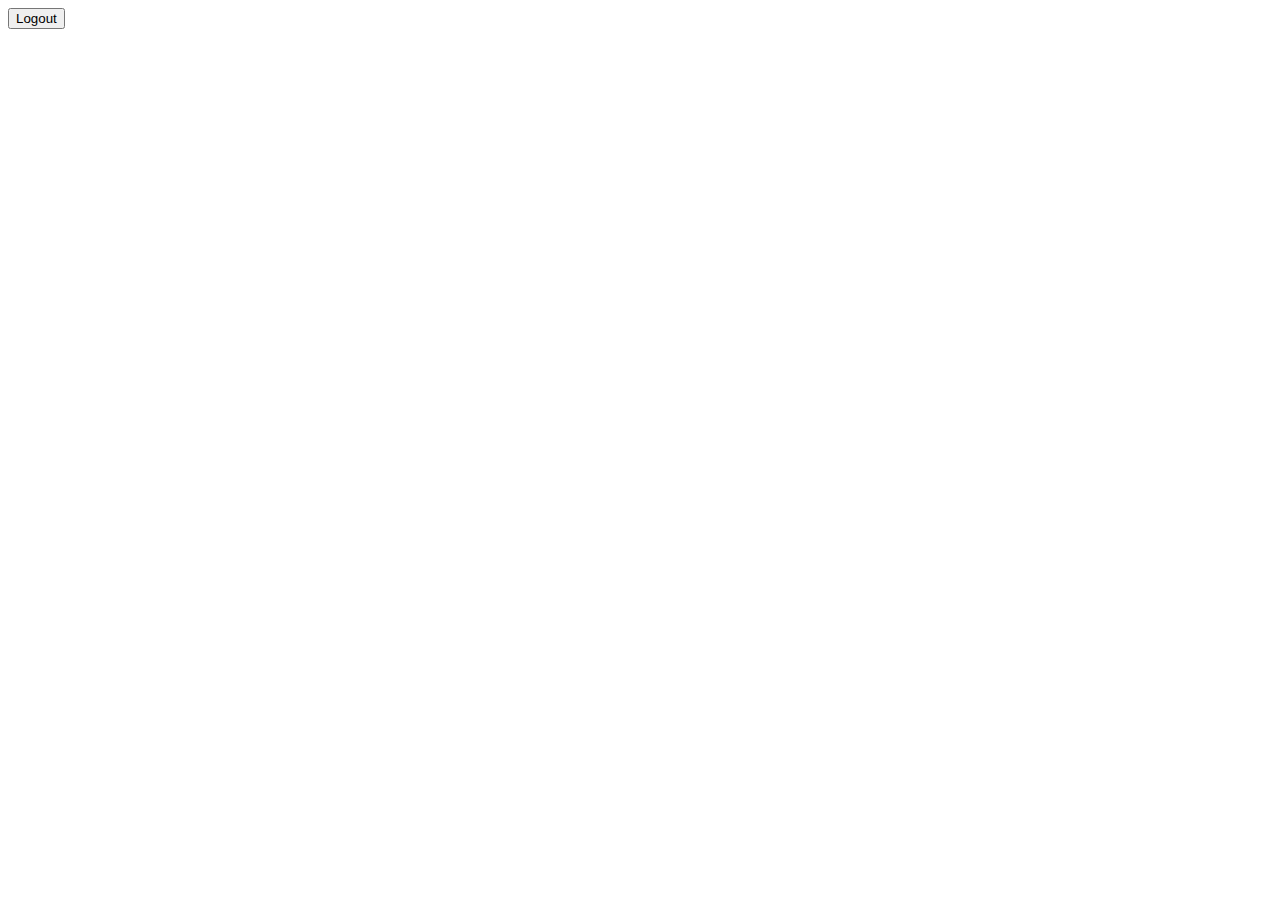
==== index.html @ 336c6ced "Updated index title." ====
<!DOCTYPE html>
<html lang="en">
<head>
    <meta charset="UTF-8">
    <title>Chat</title>
</head>
<body>

<div class="container">
    <div id="user-info"></div>
    <button id="logoutButton">Logout</button>
</div>

<script src="https://www.gstatic.com/firebasejs/4.10.1/firebase.js"></script>
<script src="scripts/initialize.js"></script>
<script src="https://ajax.googleapis.com/ajax/libs/jquery/3.3.1/jquery.min.js"></script>
<script src="scripts/index.js"></script>
</body>
</html>
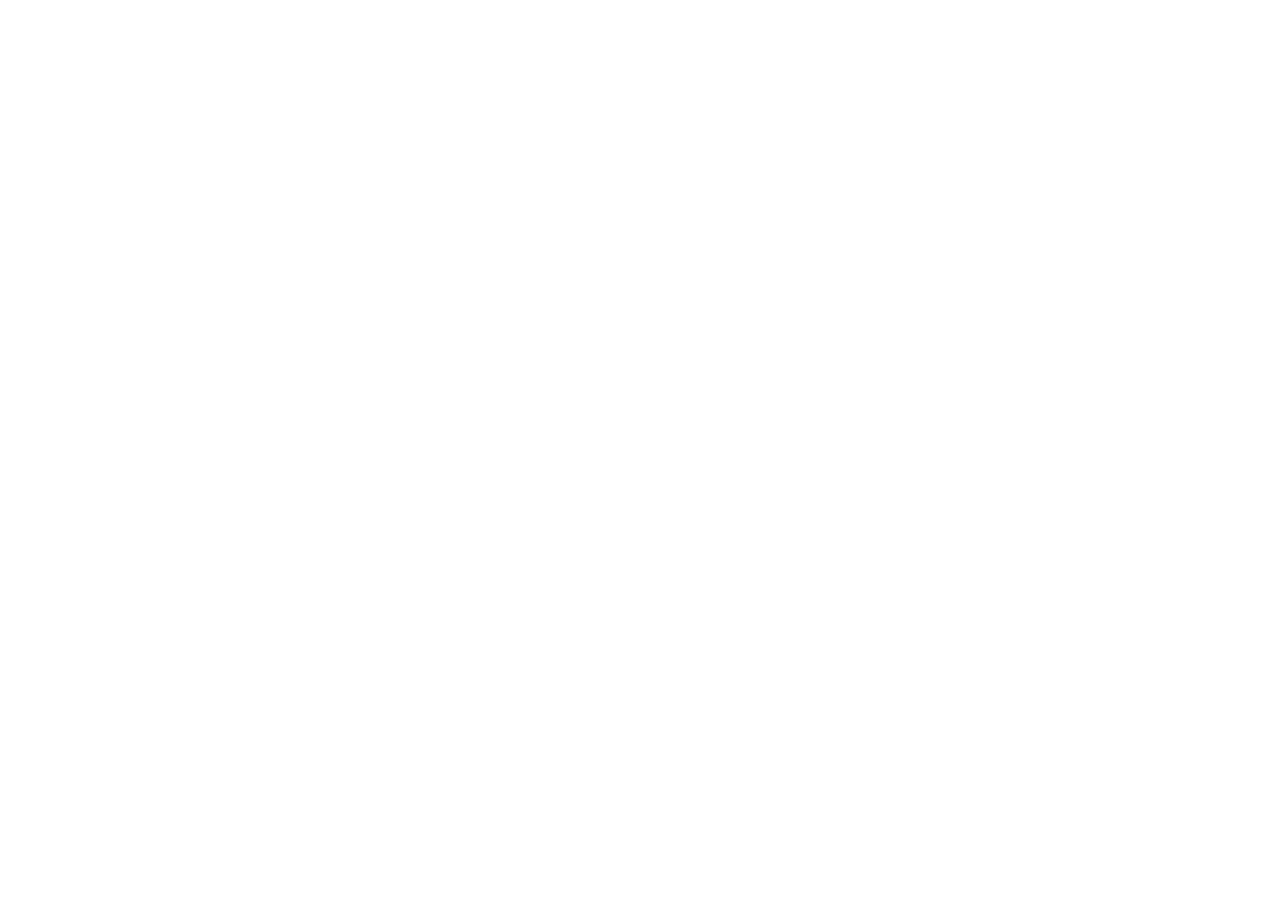
==== commit b4e230df: "Final version updated," ====
--- a/index.html
+++ b/index.html
@@ -2,14 +2,61 @@
 <html lang="en">
 <head>
     <meta charset="UTF-8">
+    <link rel="stylesheet" href="styles/style.css">
     <title>Chat</title>
 </head>
 <body>
 
-<div class="container">
-    <div id="user-info"></div>
-    <button id="logoutButton">Logout</button>
+
+<div id="chat-container">
+    <div class="sidebar">
+        <div id="main-avatar"></div>
+        <h2 id="main-username"></h2>
+        <h3>Rooms</h3>
+        <ul id="chatRooms">
+            <li class="chatRoom current" data-tab="generalChat">#General</li>
+            <li class="chatRoom" data-tab="socialChat">#Social</li>
+            <li class="chatRoom" data-tab="workChat">#Work</li>
+        </ul>
+        <h3>Users</h3>
+        <ul id="usersStatus">
+            <li>Kalle Anka</li>
+            <li>Patrik</li>
+            <li>Lisa</li>
+            <li>Fredrik</li>
+        </ul>
+        <div id="logOut">
+            <button id="logout-button">Logout</button>
+        </div>
+    </div>
+
+    <div class="main">
+        <div id="generalChat" class="chatRoom-content current">
+            <h2>General</h2>
+        </div>
+        <div id="socialChat" class="chatRoom-content">
+            <h2>Social</h2>
+        </div>
+        <div id="workChat" class="chatRoom-content">
+            <h2>Work</h2>
+        </div>
+        <div id="bottom">
+            <input type="text" id="chatMsg">
+            <button id="sendMsgButton" class="generalChat">Send</button>
+        </div>
+    </div>
 </div>
+
+
+<div id="login-container">
+    <h2>Login</h2>
+    <input type="text" id="login-email" placeholder="Email..">
+    <input type="password" id="login-password" placeholder="Password..">
+    <button id="login-button">Login</button>
+    <a href="signup.html">Signup</a>
+</div>
+
+
 
 <script src="https://www.gstatic.com/firebasejs/4.10.1/firebase.js"></script>
 <script src="scripts/initialize.js"></script>
--- a/styles/style.css
+++ b/styles/style.css
@@ -0,0 +1,318 @@
+@import url(https://fonts.googleapis.com/css?family=Lato:400,700);
+
+body {
+    box-sizing: border-box;
+    background-color: #fff;
+    padding: 0;
+    margin: 0;
+    font-family: "Lato", Arial, sans-serif;
+    overflow: hidden;
+}
+
+.main {
+    margin-left: 200px;
+    position: relative;
+    overflow: hidden;
+    background-color: #fff;
+    height: 100%;
+}
+
+.sidebar {
+    height: 100%;
+    width: 200px;
+    position: fixed;
+    z-index: 1;
+    top: 0;
+    left: 0;
+    background-color: #2a2a2a;
+    overflow-x: hidden;
+    padding-top: 20px;
+}
+
+/* Sidebar Styles */
+
+.sidebar h2 {
+    color: #eee;
+    text-align: center;
+    border-bottom: 1px solid grey;
+    padding: 15px;
+    margin: 0 0 50px 0;
+    font-size: 22px;
+}
+
+.sidebar h3 {
+    color: #eee;
+    margin: 10px 25px;
+    font-size: 20px;
+}
+
+.sidebar img {
+    display: block;
+    margin: 0 auto;
+    border-radius: 50%;
+    width: 100px;
+    height: auto;
+}
+
+/* Chat Rooms in sidebar */
+
+#chatRooms {
+    padding: 0;
+    font-size: 16px;
+    line-height: 24px;
+    margin: 0;
+    margin-bottom: 50px;
+}
+
+#chatRooms li {
+    list-style-type: none;
+    display: block;
+    text-decoration: none;
+    color: #aaa;
+    margin: 0;
+    border: none;
+    padding: 5px 25px;
+    transition: 0.3s;
+    -webkit-transition: 0.3s;
+    -moz-transition: 0.3s;
+    cursor: pointer;
+}
+
+
+#chatRooms li:hover {
+    background-color: #eee;
+    color: #000;
+}
+
+#chatRooms li.current {
+    background-color: #0576b9;
+    color: #FFFFFF;
+}
+
+
+.chatRoom-content{
+    display: none;
+    background: #ededed;
+    padding: 15px;
+}
+
+.chatRoom-content.current{
+    display: inherit;
+}
+
+
+
+/* Online users in sidebar */
+
+#usersStatus {
+    padding: 0;
+    font-size: 16px;
+    line-height: 18px;
+    margin: 0;
+}
+
+#usersStatus li {
+    list-style-type: none;
+    display: block;
+    text-decoration: none;
+    color: #aaa;
+    margin: 0;
+    border: none;
+    padding: 5px 25px;
+}
+
+
+/* Main Chat Window */
+
+#generalChat, #socialChat, #workChat {
+    padding: 15px 30px;
+    margin-bottom: 60px;
+    height: calc(100vh - 100px);
+    overflow-y: scroll;
+}
+
+/* Chat Window Messages */
+
+.chatMsgContainer {
+    margin-bottom: 30px;
+}
+
+.ownMsgColor {
+    color: #0576b9;
+}
+
+.userImage {
+    float: left;
+    width: 50px;
+    height: 50px;
+    padding-top: 1px;
+}
+
+.userImage img{
+    border-radius: 50%;
+    width: 40px;
+    height: 40px;
+}
+
+.userName {
+    color: #434651;
+    font-weight: bold;
+}
+.timeStamp {
+    color: #a8aab1;
+    padding-left: 6px;
+    font-size: 14px;
+}
+
+.chatMessage {
+    padding: 0;
+    margin: 0;
+}
+
+
+/* Send Message Input at Bottom of Page */
+
+#bottom  {
+    width: 100vw;
+    height: 40px;
+    background-color: #eee;
+    bottom: 0;
+    padding: 15px 30px;
+    position: fixed;
+    z-index: 1;
+}
+
+#bottom input {
+    display: inline-block;
+    background: #ffffff;
+    color: #777777;
+    border: 1px solid #ccc;
+    border-radius: 5px;
+    outline: none;
+    width: calc(85% - 200px);
+    padding: 10px;
+    margin-bottom: 20px;
+    transition: 0.3s;
+    -webkit-transition: 0.3s;
+    -moz-transition: 0.3s;
+    padding-right: 50px;
+}
+
+#bottom button {
+    background: #0576b9;
+    color: #ffffff;
+    border: 1px solid #ccc;
+    border-top-right-radius: 5px;
+    border-bottom-right-radius: 5px;
+    padding: 10px;
+    transition: 0.3s;
+    -webkit-transition: 0.3s;
+    -moz-transition: 0.3s;
+    margin-left: -50px;
+    cursor: pointer;
+}
+
+
+#logOut {
+    border-top: 1px solid grey;
+    margin-top: 100px;
+    text-align: center;
+    padding-top: 15px;
+}
+
+
+#login-container, #chat-container {
+    display: none;
+}
+
+/* Signup and Login Styles */
+
+#login-container, #signup-container {
+    width: 400px;
+    height: 100%;
+    margin: 0 auto;
+    margin-top: 5vh;
+    border-radius: 7px;
+    box-shadow: 0 2px 2px 0 rgba(0,0,0,.14),0 3px 1px -2px rgba(0,0,0,.2),0 1px 5px 0 rgba(0,0,0,.12);
+    padding: 25px;
+}
+
+#login-container input, #signup-container input {
+    display: block;
+    background: #ffffff;
+    color: #777777;
+    border: 1px solid #ccc;
+    border-radius: 5px;
+    outline: none;
+    width: 368px;
+    padding: 15px;
+    margin-bottom: 20px;
+    transition: 0.3s;
+    -webkit-transition: 0.3s;
+    -moz-transition: 0.3s;
+}
+
+#login-container input:focus, #signup-container input:focus {
+    border: 1px solid #777;
+}
+
+#login-container button, #signup-container button {
+    display: block;
+    background: #5d8ffc;
+    color: #ffffff;
+    border: 1px solid #5d8ffc;
+    border-radius: 5px;
+    width: 400px;
+    padding: 15px;
+    transition: 0.3s;
+    -webkit-transition: 0.3s;
+    -moz-transition: 0.3s;
+}
+
+#login-container button:hover, #signup-container button:hover {
+    background: #fff;
+    color: #5d8ffc;
+    border: 1px solid #5d8ffc;
+    cursor: pointer;
+}
+
+
+
+/* Signup Avatar styles */
+
+#avatar-picker {
+    margin: 20px auto;
+    padding: 0;
+}
+
+#avatar-picker img {
+    width: 75px;
+    margin: 0;
+    padding: 0;
+}
+
+#avatar-picker li {
+    display: inline-block;
+    list-style-type: none;
+    border: 2px solid transparent;
+    border-radius: 7px;
+    width: 76.8px;
+    height: 75px;
+    box-sizing: border-box;
+    overflow: hidden;
+    cursor: pointer;
+}
+
+#avatar-picker li.active {
+    border: 2px solid #366de2;
+}
+
+
+
+
+
+
+
+
+
+
